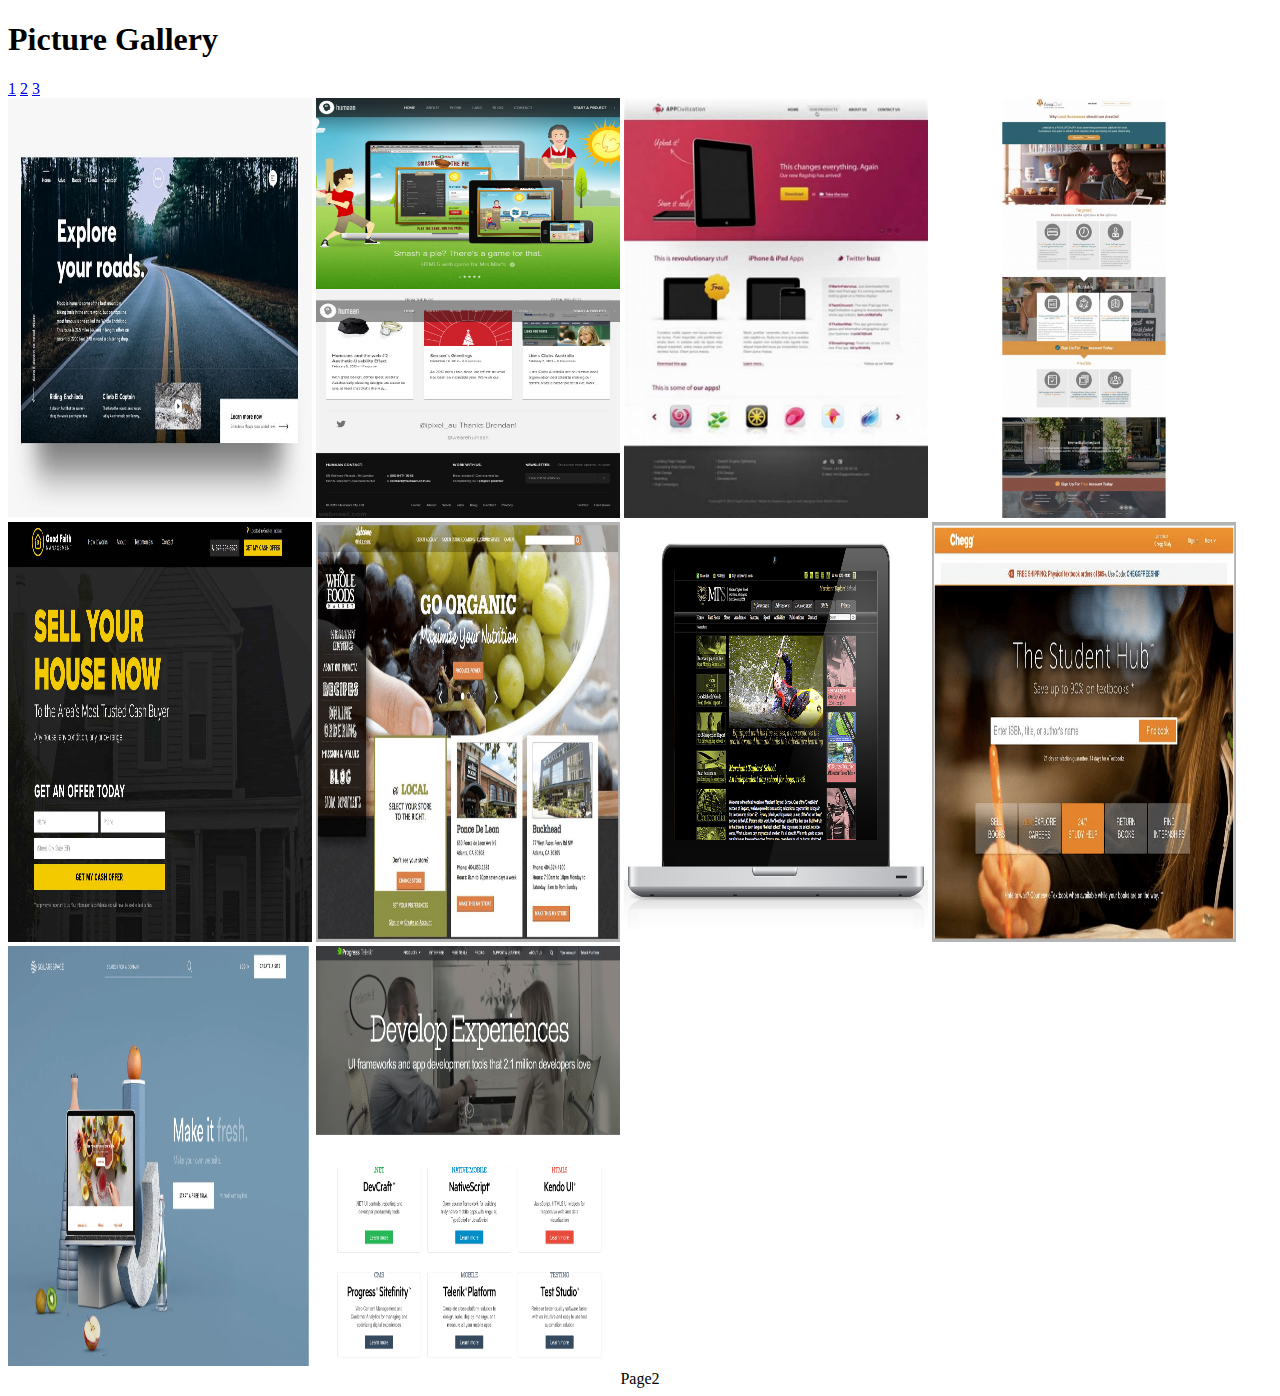
==== index2.html @ 369fcf09 "Create index2.html" ====
<!DOCTYPE html>
<html lang="en">
<head>
    <style> 
        @import url("ss.css"); 
          </style> 
    <meta charset="UTF-8">
    <meta http-equiv="X-UA-Compatible" content="IE=edge">
    <meta name="viewport" content="width=device-width, initial-scale=1.0">
    <title>Document</title>
</head>
<body>
    <div class="header"> 
        <h1>Picture Gallery 
        </h1> 
        </div> 
        <div class="topnav"> 
<a href="#" >1</a> 
<a href="#">2</a> 
<a  href="#">3</a> 
        
        </div> 
        <img border="0" src="images/1.jpg" alt="Pulpit rock" width="304" height="420"> 
        <img border="0" src="images/2.jpg" alt="Pulpit rock" width="304" height="420"> 
        <img border="0" src="images/3.jpg" alt="Pulpit rock" width="304" height="420"> 
        <img border="0" src="images/4.jpg" alt="Pulpit rock" width="304" height="420"> 
        <img border="0" src="images/5.jpg" alt="Pulpit rock" width="304" height="420"> 
        <img border="0" src="images/6.jpg" alt="Pulpit rock" width="304" height="420"> 
        <img border="0" src="images/7.jpg" alt="Pulpit rock" width="304" height="420"> 
        <img border="0" src="images/8.jpg" alt="Pulpit rock" width="304" height="420"> 
        <img border="0" src="images/9.jpg" alt="Pulpit rock" width="304" height="420"> 
        <img border="0" src="images/10.jpg" alt="Pulpit rock" width="304" height="420"> 
        <footer style=text-align:center>Page2</footer><!--This is footnote--> 
</body>
</html>
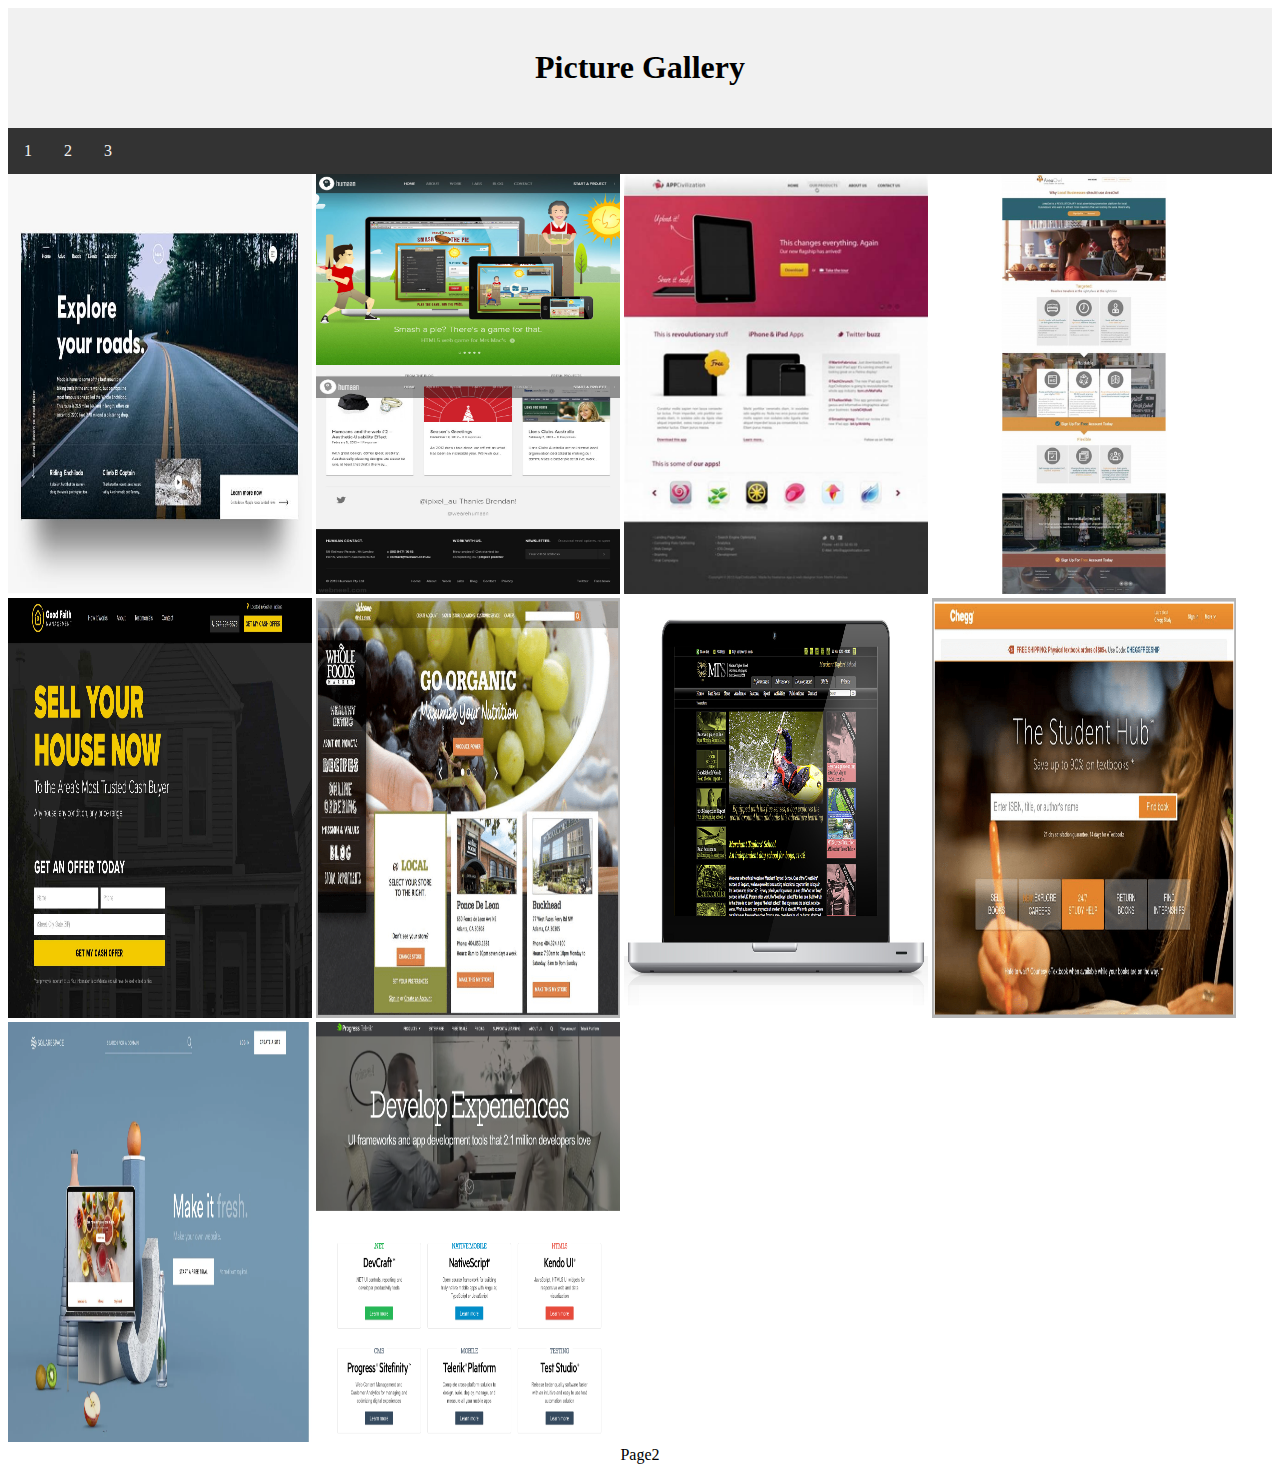
==== commit 620bd9a7: "Update index2.html" ====
--- a/index2.html
+++ b/index2.html
@@ -2,7 +2,7 @@
 <html lang="en">
 <head>
     <style> 
-        @import url("ss.css"); 
+        @import url("aa.css"); 
           </style> 
     <meta charset="UTF-8">
     <meta http-equiv="X-UA-Compatible" content="IE=edge">
@@ -15,9 +15,9 @@
         </h1> 
         </div> 
         <div class="topnav"> 
-<a href="#" >1</a> 
-<a href="#">2</a> 
-<a  href="#">3</a> 
+            <a href="https://chenshaoxin666.github.io/ICT452-project/">1</a>
+            <a href="https://chenshaoxin666.github.io/ICT452-project/index2.html">2</a>
+            <a href="https://chenshaoxin666.github.io/ICT452-project/test.html">3</a> 
         
         </div> 
         <img border="0" src="images/1.jpg" alt="Pulpit rock" width="304" height="420"> 
